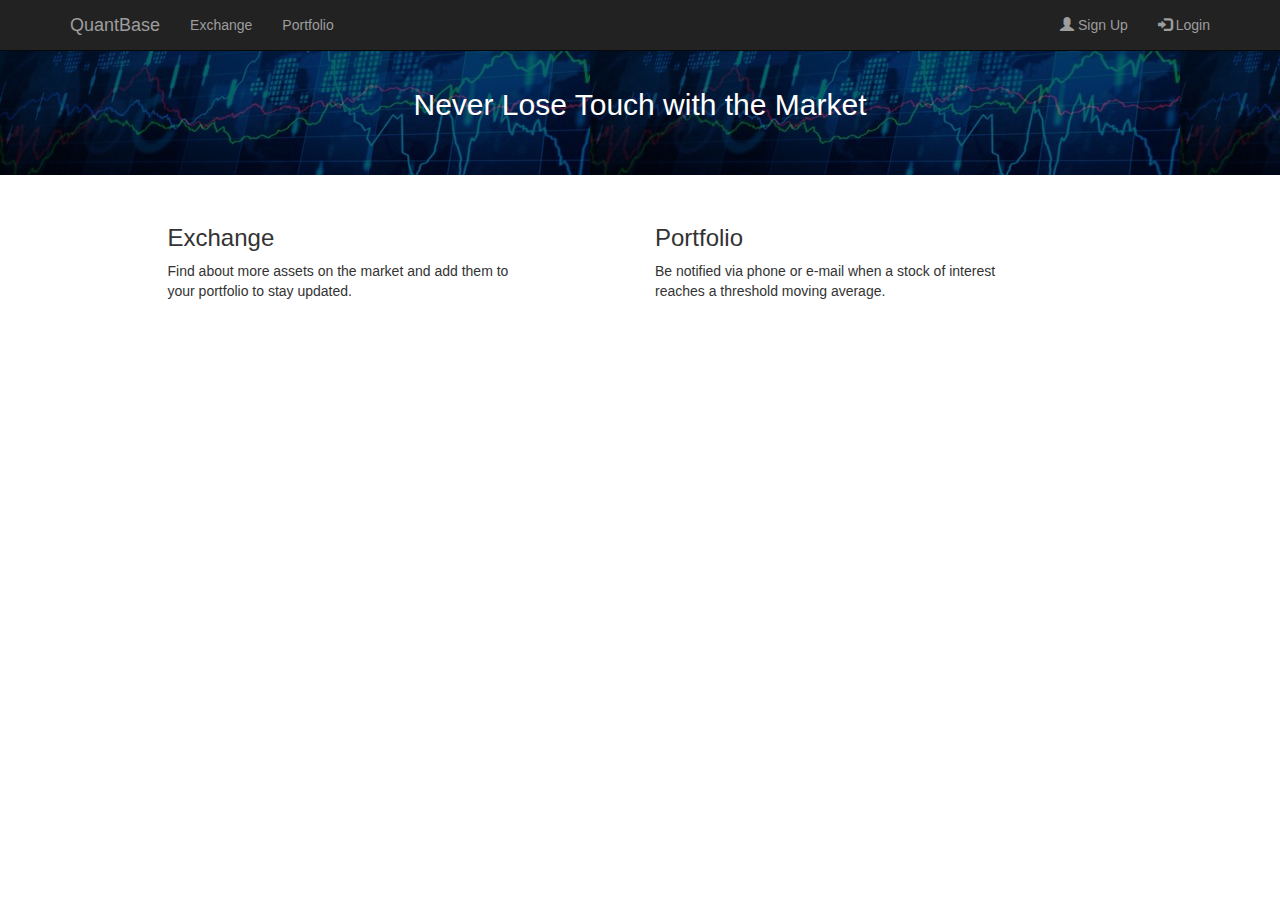
==== index.html @ 1b37c43b "initial commit, website layout" ====
<!DOCTYPE html>
<html>

<head>
    <link rel="stylesheet" href="index.css" type="text/css">
    <meta name="viewport" content="width=device-width, initial-scale=1">
    <meta http-equiv="X-UA-Compatible" content="IE=edge">
    <link rel="stylesheet" href="https://maxcdn.bootstrapcdn.com/bootstrap/3.3.7/css/bootstrap.min.css" />
    <title>Quantbase</title>
</head>

<body>
    <!-- navigation bar -->
    <header>
        <nav class="navbar navbar-inverse navbar-fixed-top">
            <div class="container">
                <div class="navbar-header">
                    <button type="button" class="navbar-toggle collapsed" data-toggle="collapse" data-target="#bs-example-navbar-collapse-1"
                        aria-expanded="false">
                        <span class="sr-only">Toggle navigation</span>
                        <span class="icon-bar"></span>
                        <span class="icon-bar"></span>
                        <span class="icon-bar"></span>
                    </button>
                    <a class="navbar-brand" href="index.html">QuantBase</a>
                </div>
                <!-- elements in navbar to collapse into button -->
                <div class="collapse navbar-collapse" id="bs-example-navbar-collapse-1">
                    <ul class="nav navbar-nav">
                        <li>
                            <a href="exchange.html">Exchange</a>
                        </li>
                        <li>
                            <a href="portfolio.html">Portfolio</a>
                        </li>
                    </ul>
                    <ul class="nav navbar-nav navbar-right">
                        <li>
                            <a href="signup.html">
                                <span class="glyphicon glyphicon-user"></span> Sign Up</a>
                        </li>
                        <li>
                            <a href="login.html">
                                <span class="glyphicon glyphicon-log-in"></span> Login</a>
                        </li>
                    </ul>
                </div>
            </div>
        </nav>
    </header>
    </header>


    <header class="jumbotron">
        <center>
            <div id="bigtalk">
                <br>
                <h2>Never Lose Touch with the Market</h2>
            </div>
        </center>
    </header>


    <div class="container">
        <div class="row">
            <div class="col-md-1">
            </div>
            <div class="col-md-4">
                <h3>Exchange</h3>
                <p>Find about more assets on the market and add them to your portfolio to stay updated.
                </p>
            </div>
            <div class="col-md-1">
            </div>
            <div class="col-md-4">
                <h3>Portfolio</h3>
                <p>Be notified via phone or e-mail when a stock of interest reaches a threshold moving average.
                </p>
            </div>
            <div class="col-md-1">
            </div>
        </div>
    </div>


    <script src="https://ajax.googleapis.com/ajax/libs/jquery/3.2.1/jquery.min.js"></script>
    <script src="https://maxcdn.bootstrapcdn.com/bootstrap/3.3.7/js/bootstrap.min.js"></script>
</body>
<footer class="footer">
</footer>

</html>
---- index.css ----
/* index.html */
.jumbotron {
    height: 175px;
    background-image: url("graphs.jpg");
}

#bigtalk{
    color: white;
}

/* signup.html */
#form{
    padding-top: 65px;
}
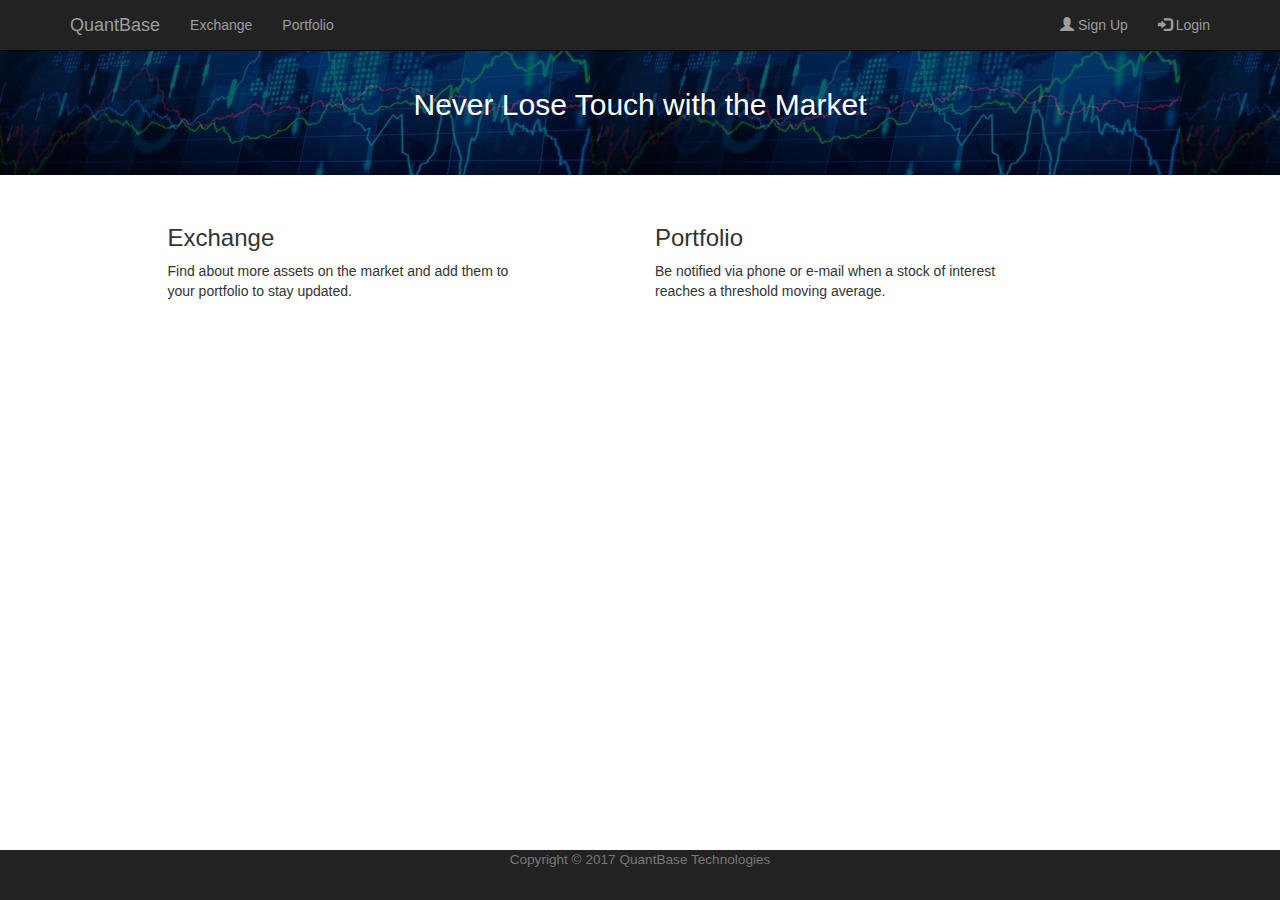
==== commit b78fb8b7: "add footer" ====
--- a/index.html
+++ b/index.html
@@ -50,7 +50,7 @@
     </header>
     </header>
 
-
+    <!-- Jumbotron with stock market background for visuals -->
     <header class="jumbotron">
         <center>
             <div id="bigtalk">
@@ -60,7 +60,7 @@
         </center>
     </header>
 
-
+    <!-- General summary of QuantBase -->
     <div class="container">
         <div class="row">
             <div class="col-md-1">
@@ -87,6 +87,13 @@
     <script src="https://maxcdn.bootstrapcdn.com/bootstrap/3.3.7/js/bootstrap.min.js"></script>
 </body>
 <footer class="footer">
+    <div class="container" id="footer">
+        <small>
+            <center>
+                Copyright © 2017 QuantBase Technologies
+            </center>
+        </small>
+    </div>
 </footer>
 
 </html>--- a/index.css
+++ b/index.css
@@ -9,6 +9,43 @@
 }
 
 /* signup.html */
-#form{
+#signup-form{
     padding-top: 65px;
 }
+
+#user-msg, #signin-msg{
+    color: red;
+}
+#invite-msg{
+    padding-top: 80px;
+    font-size: 24pt;
+}
+
+/* login.html  */
+#login-form{
+    padding-top: 65px;
+}
+
+#welcome-msg{
+    padding-top: 80px;
+    font-size: 24pt;
+}
+
+.icons{
+    height:50px;
+    width:50px
+}
+
+#footer{
+    height: 50px;
+    width:100%;
+    position:fixed;
+    bottom:0px;
+    text-align:center;
+    z-index:9999;
+    background-color: #222;
+    color: #787777;
+    font-family: sans-serif;
+    font-size: 12pt;
+    left: 0px;
+}
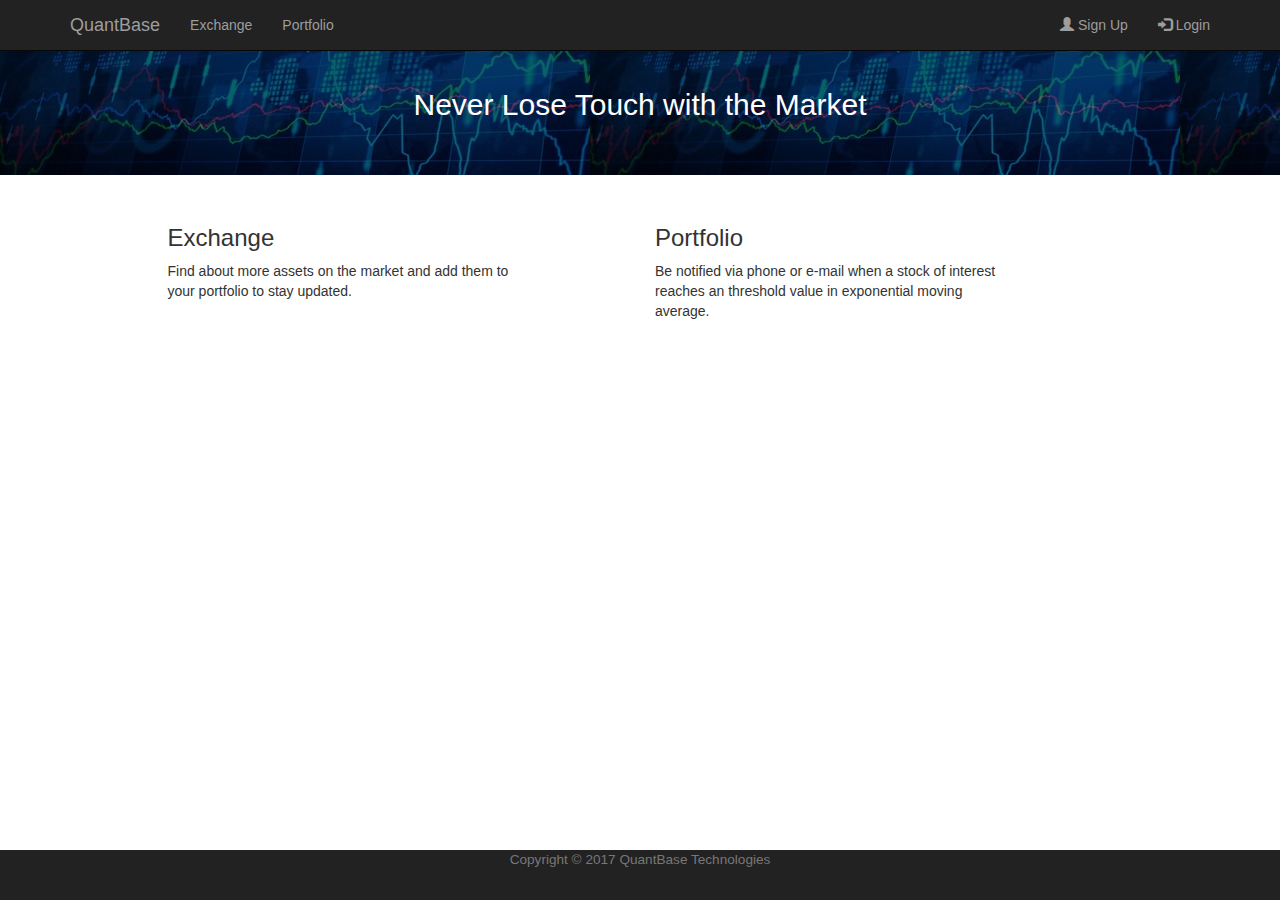
==== commit fcc4a582: "Final touches" ====
--- a/index.html
+++ b/index.html
@@ -74,7 +74,8 @@
             </div>
             <div class="col-md-4">
                 <h3>Portfolio</h3>
-                <p>Be notified via phone or e-mail when a stock of interest reaches a threshold moving average.
+                <p>Be notified via phone or e-mail when a stock of interest reaches an threshold value in exponential moving
+                    average.
                 </p>
             </div>
             <div class="col-md-1">
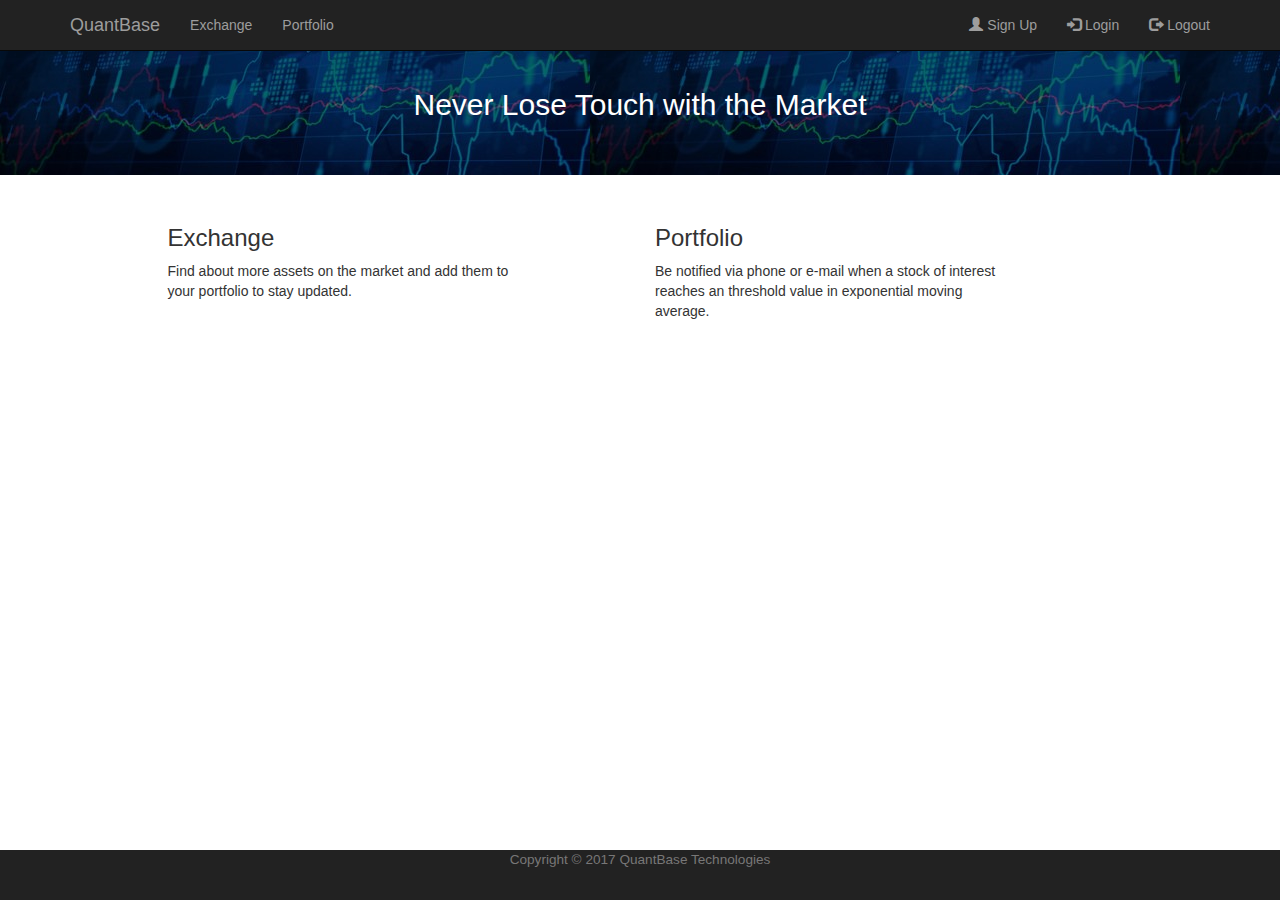
==== commit 5f00ee6a: "finalized." ====
--- a/index.html
+++ b/index.html
@@ -42,6 +42,10 @@
                         <li>
                             <a href="login.html">
                                 <span class="glyphicon glyphicon-log-in"></span> Login</a>
+                        </li>
+                        <li>
+                            <a href="empty.html">
+                                <span class="glyphicon glyphicon-log-out"></span> Logout</a>
                         </li>
                     </ul>
                 </div>
